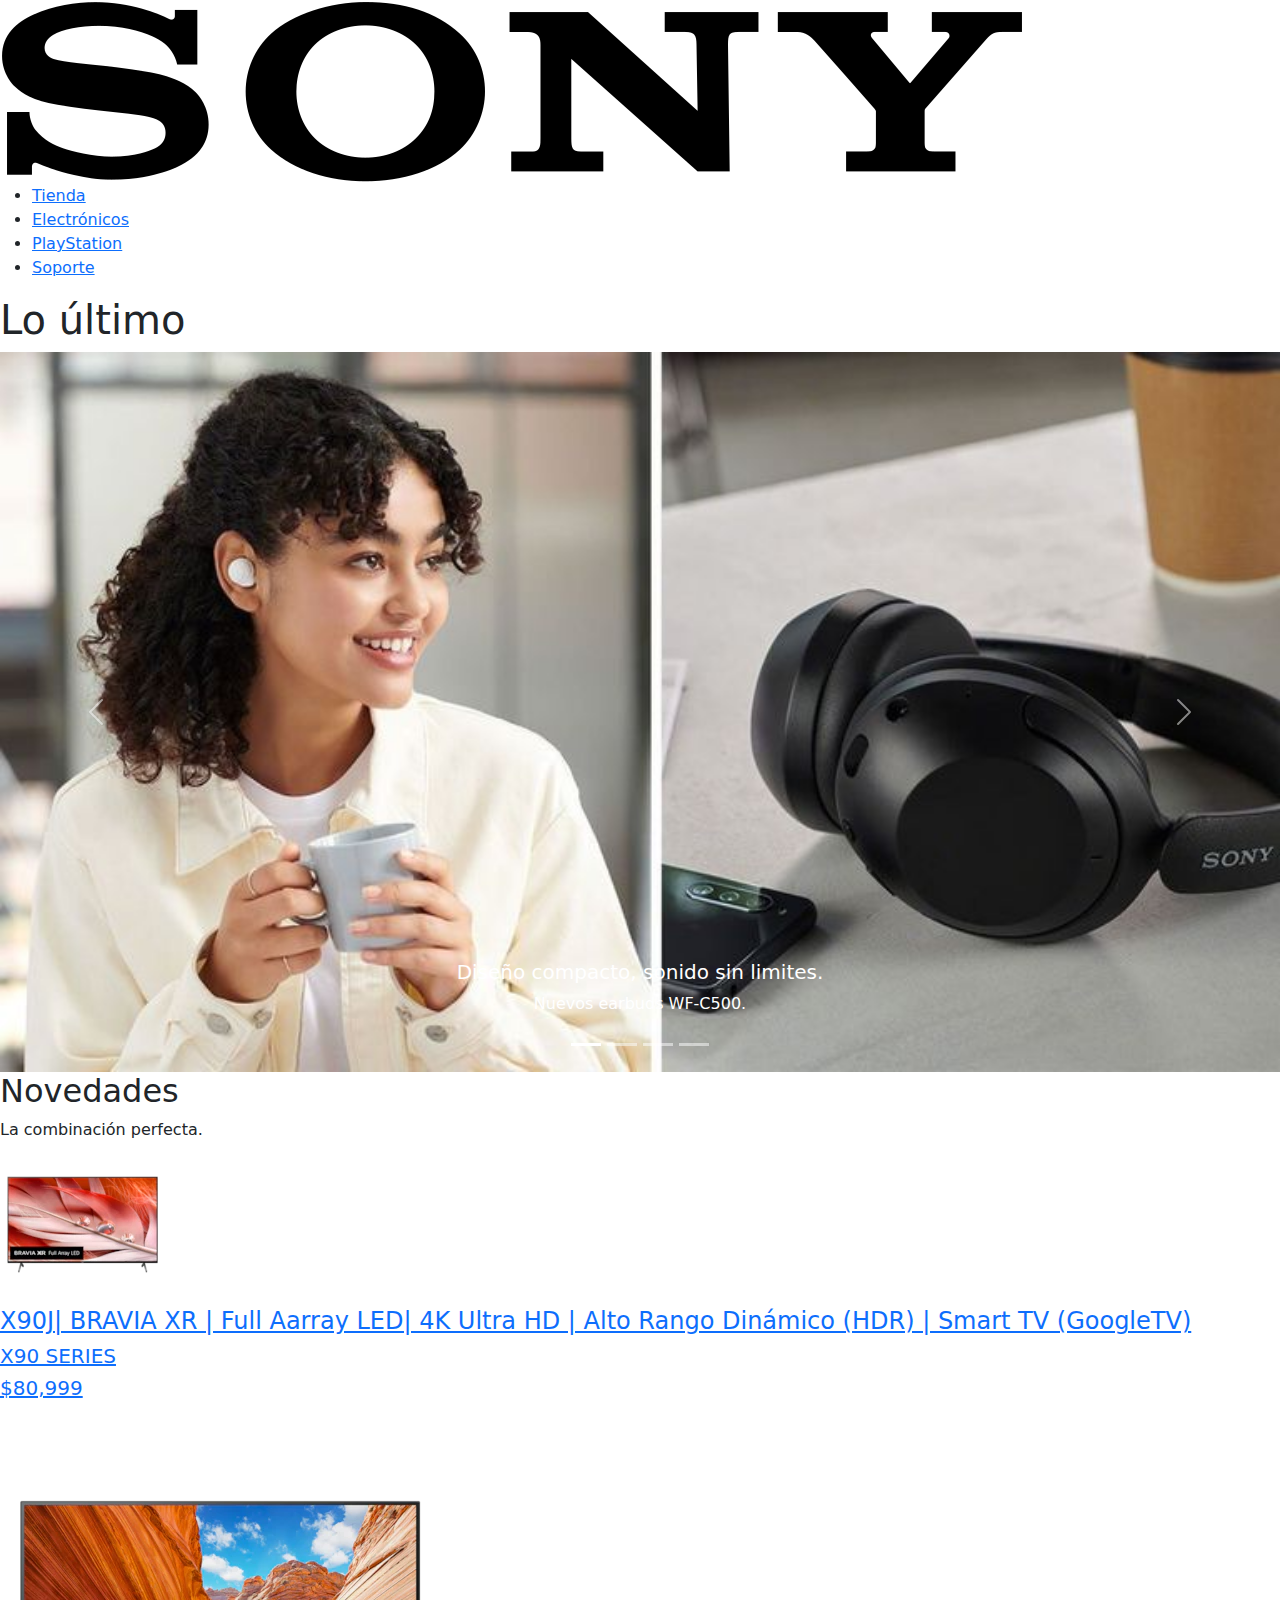
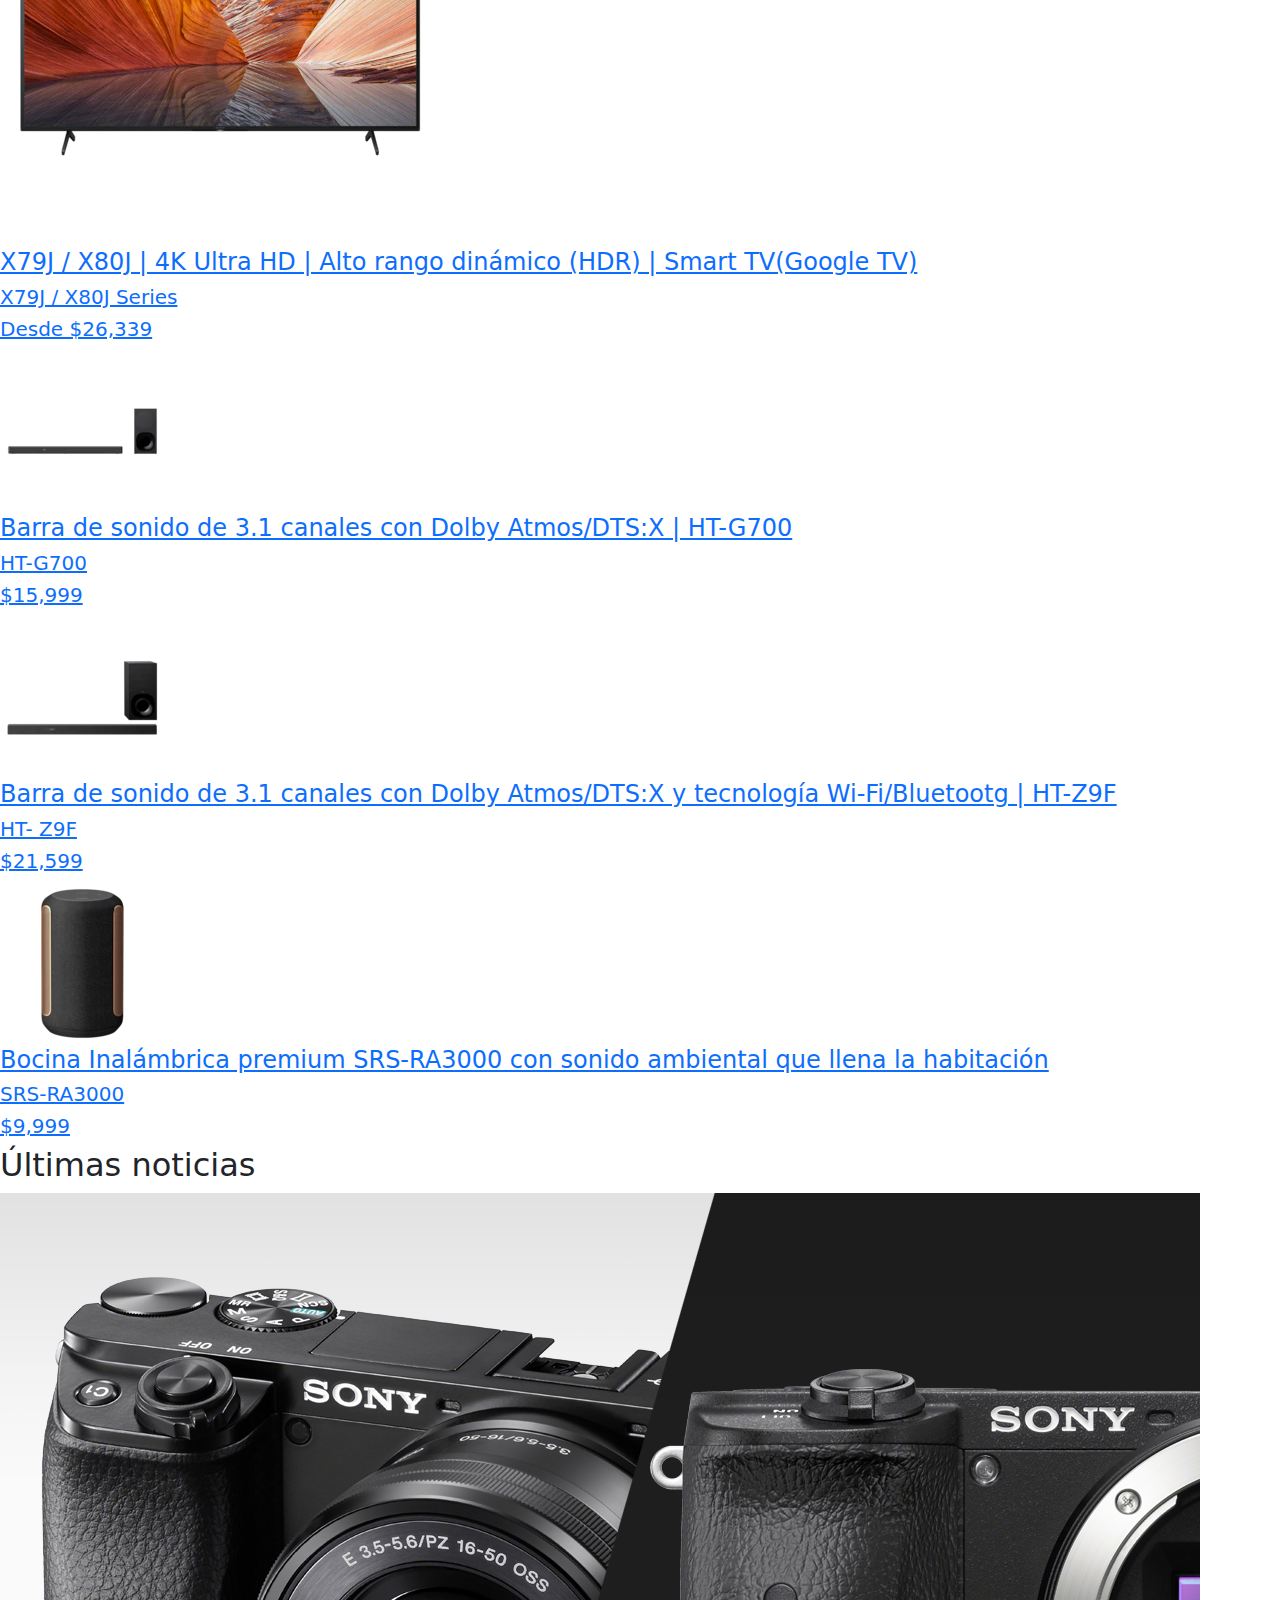
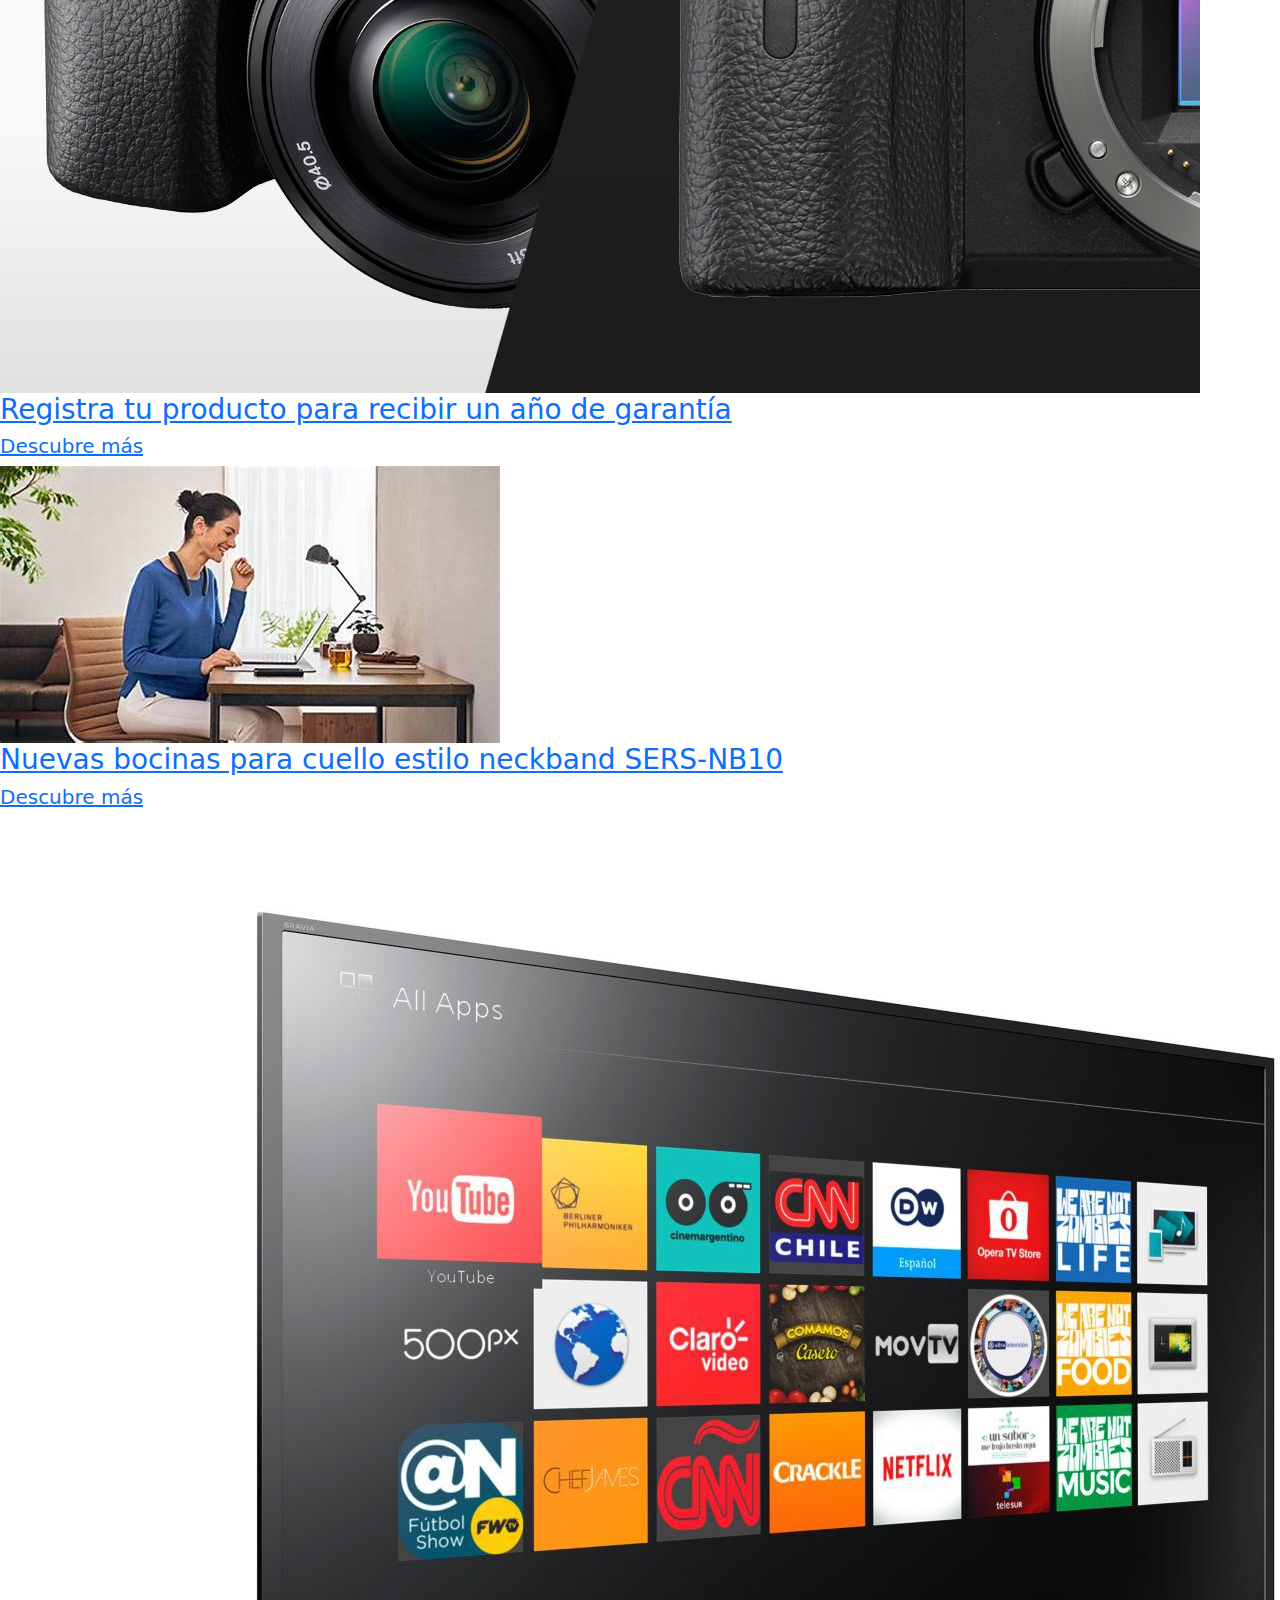
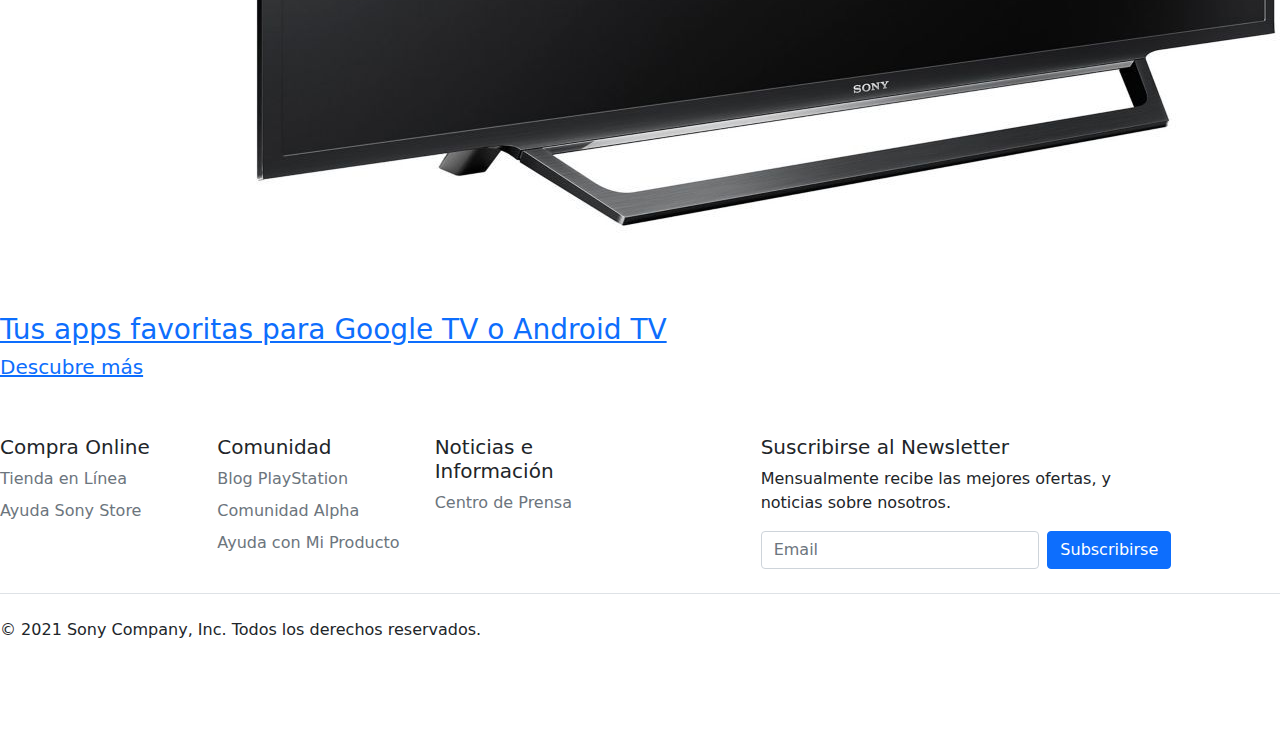
==== index.html @ 89639635 "Primer commit, con un  index, con el contenido basico,  antes de estructurar en una rama secundaria " ====
<!DOCTYPE html>
<html lang="en">
<head>
    <meta charset="UTF-8">
    <meta http-equiv="X-UA-Compatible" content="IE=edge">
    <meta name="viewport" content="width=device-width, initial-scale=1.0">
    <link href="bootstrap-5.1.3-dist/bootstrap-5.1.3-dist/css/bootstrap.css" rel="stylesheet">
    <link rel="stylesheet" href="style.css">
    <meta name="viewport" content="width=device-width, initial-scale=1">
    <title>Sony Argentina</title>
</head>
<body>
    <header>
        <a href="index.html"><img src="/imgs/sonylogo.png"></a>
        <ul>
            <li><a target="blank" href="https://store.sony.com.ar/?cpint=gwt_header">Tienda</a></li>
            <li><a target="blank" href="https://www.sony.com.ar/all-electronics">Electrónicos</a></li>
            <li><a target="blank" href="https://www.playstation.com/es-ar/?">PlayStation</a></li>
            <li><a target="blank" href="https://www.sony-latin.com/es/electronics/support">Soporte</a></li>
        </ul>
    </header>

    <main>
        <section>
            <!--carrousel de exposición-->
            <article>
                <h1>Lo último</h1>
                <div id="carouselExampleCaptions" class="carousel slide" data-bs-ride="carousel">
                    <div class="carousel-indicators">
                        <button type="button" data-bs-target="#carouselExampleCaptions" data-bs-slide-to="0" class="active" aria-current="true" aria-label="Slide 1"></button>
                        <button type="button" data-bs-target="#carouselExampleCaptions" data-bs-slide-to="1" aria-label="Slide 2"></button>
                        <button type="button" data-bs-target="#carouselExampleCaptions" data-bs-slide-to="2" aria-label="Slide 3"></button>
                        <button type="button" data-bs-target="#carouselExampleCaptions" data-bs-slide-to="3" aria-label="Slide 3"></button>
                    </div>
                    <div class="carousel-inner">
                    <div class="carousel-item active">
                        <img src="/imgs/c500foto.jfif" class="d-block w-100" alt="Chica escuchando a gusto, en sus c500">
                        <div class="carousel-caption d-none d-md-block">
                            <h5>Diseño compacto, sonido sin limites.</h5>
                        <p>Nuevos earbuds WF-C500.</p>
                        </div>
                    </div>
                    <div class="carousel-item">
                        <img src="/imgs/wf1000xm4foto.webp" class="d-block w-100" alt="Chica corriendo con sus wx1000xm4 bien a gusto">
                        <!--cambiar el color del div que hace de background en todas las diapositivas porque no se LEE NADA-->
                        <div class="carousel-caption d-none d-md-block">
                            <h5>Tu sonido.Y nada más.</h5>
                            <p>Nuevos WF-1000XM4.</p>
                        </div>
                    </div>
                    <div class="carousel-item">
                        <img src="/imgs/xavax3200.webp" class="d-block w-100" alt="Interactucando con la pantalla tactil AX3200 para automoviles.">
                        <div class="carousel-caption d-none d-md-block">
                        <h5>Disfruta más funciones en tu auto</h5>
                        <p>Pantalla para tu auto XAV-AX3200.</p>
                        </div>
                    </div>
                    <div class="carousel-item">
                        <img src="/imgs/zv1.jpg" class="d-block w-100" alt="Zv1 en dos disposiciones aprovechando su potencial.">
                        <div class="carousel-caption d-none d-md-block">
                            <h5>Diseñada para crear</h5>
                            <p>Cámara ZV1 diseñada para videoblogs/streams.</p>
                        </div>
                    </div>
                    </div>
                    <button class="carousel-control-prev" type="button" data-bs-target="#carouselExampleCaptions" data-bs-slide="prev">
                    <span class="carousel-control-prev-icon" aria-hidden="true"></span>
                    <span class="visually-hidden">Anterior</span>
                    </button>
                    <button class="carousel-control-next" type="button" data-bs-target="#carouselExampleCaptions" data-bs-slide="next">
                    <span class="carousel-control-next-icon" aria-hidden="true"></span>
                    <span class="visually-hidden">Siguiente</span>
                    </button>
                </div>
                
            </article>

            <!--Cuadro ordenado con diferentes productos de novedades-->
            <article>
                <h2>Novedades</h2>
                <div class="novedades">
                    <div>
                        La combinación perfecta.
                    </div>
                    <a href="https://www.sony.com.mx/electronics/televisores/x90j-series?cpint=hot_1_X90J%20SERIES">
                        <img src="/imgs/braviatv.webp" alt="Televisor Smart x90j">
                        <h4>X90J| BRAVIA XR | Full Aarray LED| 4K Ultra HD | Alto Rango Dinámico (HDR) | Smart TV (GoogleTV)</h4>
                        <h5>X90 SERIES</h5>
                        <h5>$80,999</h5>
                    </a>

                    <a href="https://www.sony.com.mx/electronics/televisores/x80j-series?cpint=hot_1_X80J%20SERIES">
                        <img src="/imgs/SMARTTV.webp"alt="Smart TV dealto rango dinámico x80j">
                        <h4>X79J / X80J | 4K Ultra HD | Alto rango dinámico (HDR) | Smart TV(Google TV)</h4> 
                        <h5>X79J / X80J Series</h5>
                        <h5>Desde $26,339</h5>
                    </a>

                    <a href="https://www.sony.com.mx/electronics/barras-sonido/ht-g700?cpint=hot_1_HT-G700">
                        <img src="/imgs/barrasonidohtg700.webp" alt="Barra de sonido sony g700">
                        <h4>Barra de sonido de 3.1 canales con Dolby Atmos/DTS:X | HT-G700</h4>
                        <h5>HT-G700</h5>
                        <h5>$15,999</h5>
                    </a>

                    <a href="https://www.sony.com.mx/electronics/barras-sonido/ht-z9f?cpint=hot_1_HT-Z9F">
                        <img src="/imgs/barrasonidohtz9f.webp" alt="Barra de sonido sony HT-Z9F">
                        <h4>Barra de sonido de 3.1 canales con Dolby Atmos/DTS:X y tecnología Wi-Fi/Bluetootg | HT-Z9F</h4>
                        <h5>HT- Z9F</h5>
                        <h5>$21,599</h5>
                    </a>

                    <a href="https://www.sony.com.mx/electronics/bocinas-inalambricas-bluetooth/srs-ra3000?cpint=hot_1_SRS-RA3000">
                        <img src="/imgs/parlantesrs.webp"alt="Bocina inalámbrica Sony  SRS">
                        <h4>Bocina Inalámbrica premium SRS-RA3000 con sonido ambiental que llena la habitación</h4>
                        <h5>SRS-RA3000</h5>
                        <h5>$9,999</h5>
                    </a>
                </div>
            </article>

            <!--Ultima seccion de servicios y oportunidades-->
            <article>
                <h2>Últimas noticias</h2>
                <a href="https://www.sony-latin.com/corporate/SOLA/alpha-garantia-extendida/index.html?cpint=LP_sola-alpha-garantia-2021_HOMEGWT-CTA">
                    <img src="/imgs/unañogarantia.png">
                    <div>
                        <h3>Registra tu producto para recibir un año de garantía</h3>
                        <h5>Descubre más</h5>
                    </div>
                </a>

                <a href="https://www.sony.com.mx/electronics/bocinas-inalambricas-bluetooth/srs-nb10?cpint=HOMEPAGE_LATESTNEWS_SRSNB10LATNEWS_6370">
                    <img src="/imgs/neckband.jfif">
                    <div>
                        <h3>Nuevas bocinas para cuello estilo neckband SERS-NB10</h3>
                        <h5>Descubre más</h5>
                    </div>
                </a>

                <a href="https://www.sony-latin.com/corporate/SOLA/tv-apps/index.html?cpint=LP_sola-promo-apps-2021_HOMEGWT-LATEST">
                    <img  src="/imgs/mirartuseries.jpg">
                    <div>
                        <h3>Tus apps favoritas para Google TV o Android TV</h3>
                        <h5>Descubre más</h5>
                    </div>
                </a>
            </article>

        </section>
    </main>

    
    <footer class="py-5">
        <div class="row">
            <div class="col-2">
                <h5>Compra Online</h5>
                <ul class="nav flex-column">
                <li class="nav-item mb-2"><a href="http://store.sony.com.mx/?cpint=gwt_footer_onlinepurchase" class="nav-link p-0 text-muted">Tienda en Línea</a></li>
                <li class="nav-item mb-2"><a href="https://store.sony.com.mx/centro-de-ayuda" class="nav-link p-0 text-muted">Ayuda Sony Store</a></li>
                </ul>
            </div>
    
            <div class="col-2">
                <h5>Comunidad</h5>
                <ul class="nav flex-column">
                <li class="nav-item mb-2"><a href="http://blog.latam.playstation.com/?smcid=gwo" class="nav-link p-0 text-muted">Blog PlayStation</a></li>
                <li class="nav-item mb-2"><a href="https://www.facebook.com/comunidadalpha/" class="nav-link p-0 text-muted">Comunidad Alpha</a></li>
                <li class="nav-item mb-2"><a href="http://community.sony.com/?profile.language=es&XID=M:gwt:footer" class="nav-link p-0 text-muted">Ayuda con Mi Producto</a></li>
                </ul>
            </div>
    
            <div class="col-2">
                <h5>Noticias e Información</h5>
                <ul class="nav flex-column">
                <li class="nav-item mb-2"><a href="http://www.sony-latin.com/corporate/SOLA/acerca/centrodeprensa/comunicados.html" class="nav-link p-0 text-muted">Centro de Prensa</a></li>
                </ul>
            </div>
    
            <div class="col-4 offset-1">
                <form>
                <h5>Suscribirse al Newsletter</h5>
                <p>Mensualmente recibe las mejores ofertas, y noticias sobre nosotros.</p>
                <div class="d-flex w-100 gap-2">
                    <label for="newsletter1" class="visually-hidden">Dirección de Email</label>
                    <input id="newsletter1" type="text" class="form-control" placeholder="Email">
                    <button class="btn btn-primary" type="button">Subscribirse</button>
                </div>
                </form>
            </div>
            </div>
    
            <div class="d-flex justify-content-between py-4 my-4 border-top">
            <p>© 2021 Sony Company, Inc. Todos los derechos reservados.</p>
            </div>
        </footer>

    <script src="https://cdn.jsdelivr.net/npm/bootstrap@5.1.3/dist/js/bootstrap.bundle.min.js" integrity="sha384-ka7Sk0Gln4gmtz2MlQnikT1wXgYsOg+OMhuP+IlRH9sENBO0LRn5q+8nbTov4+1p" crossorigin="anonymous"></script>
</body>
</html>
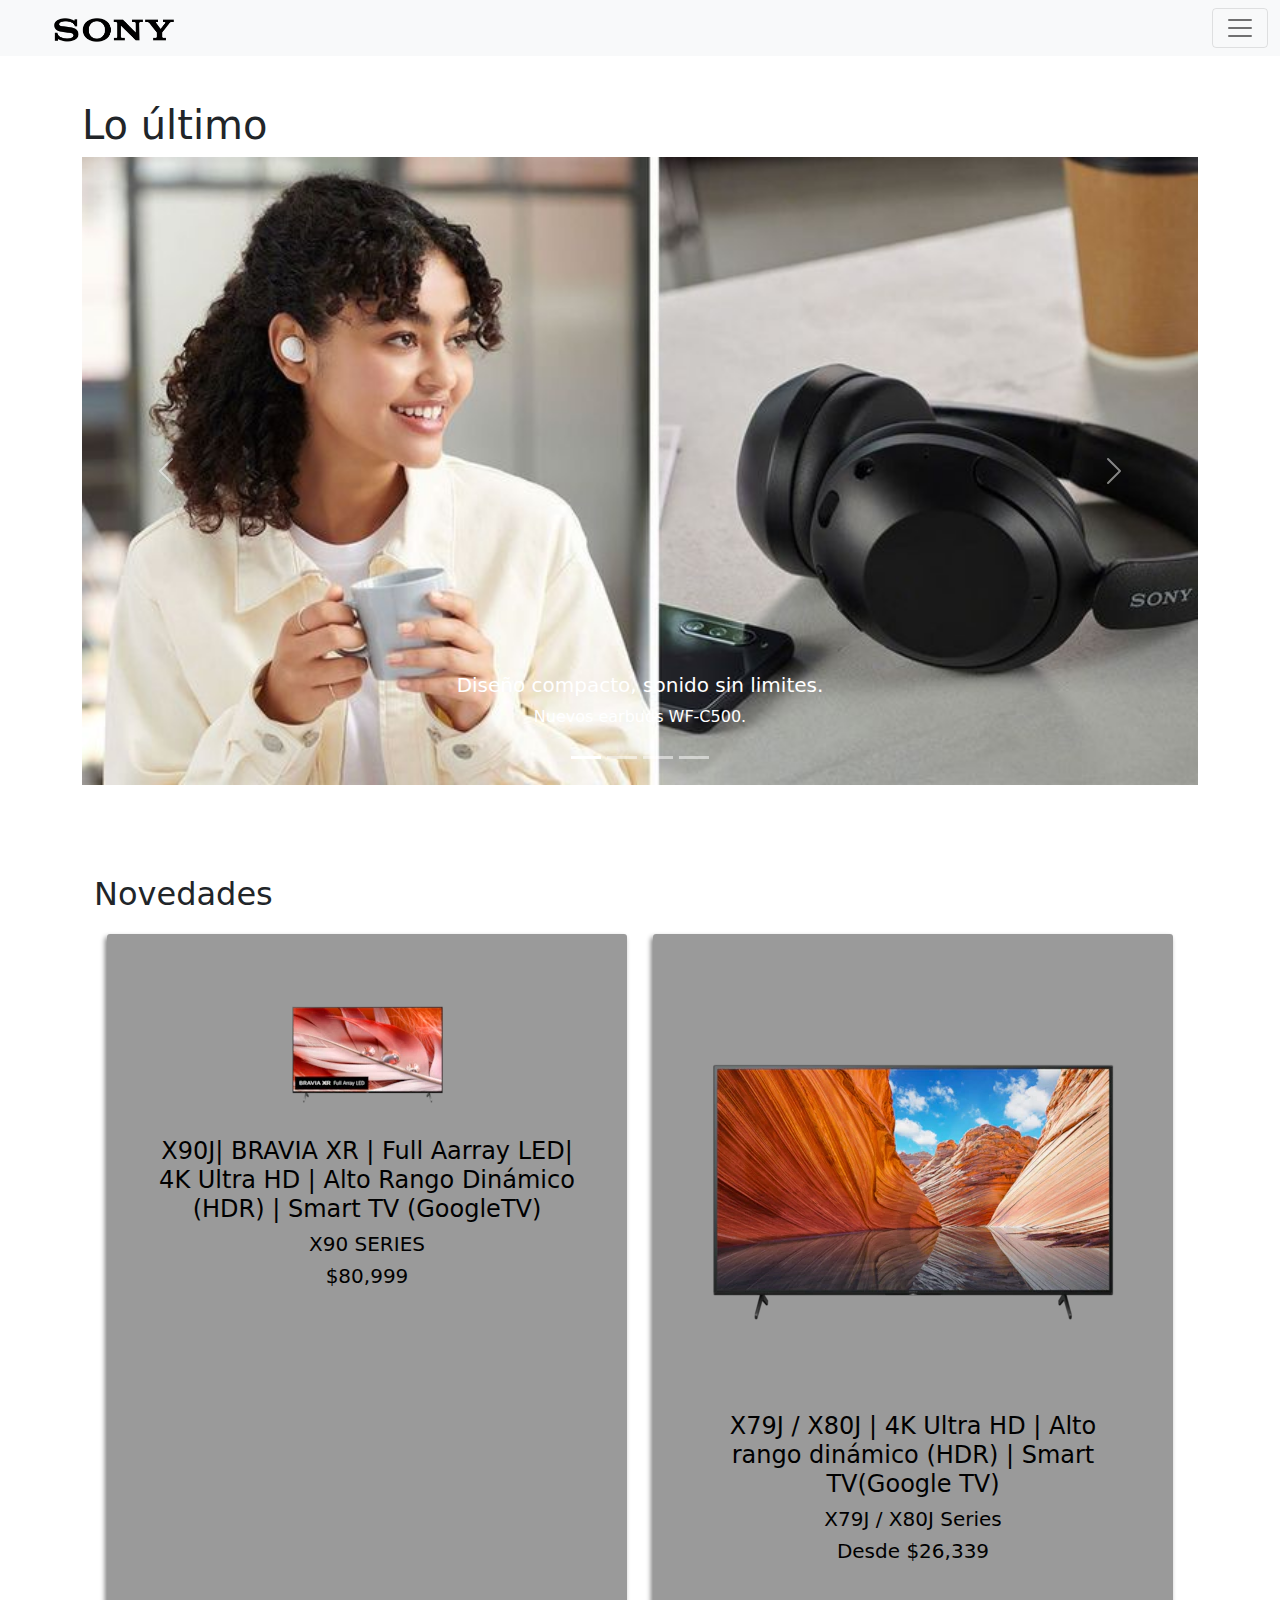
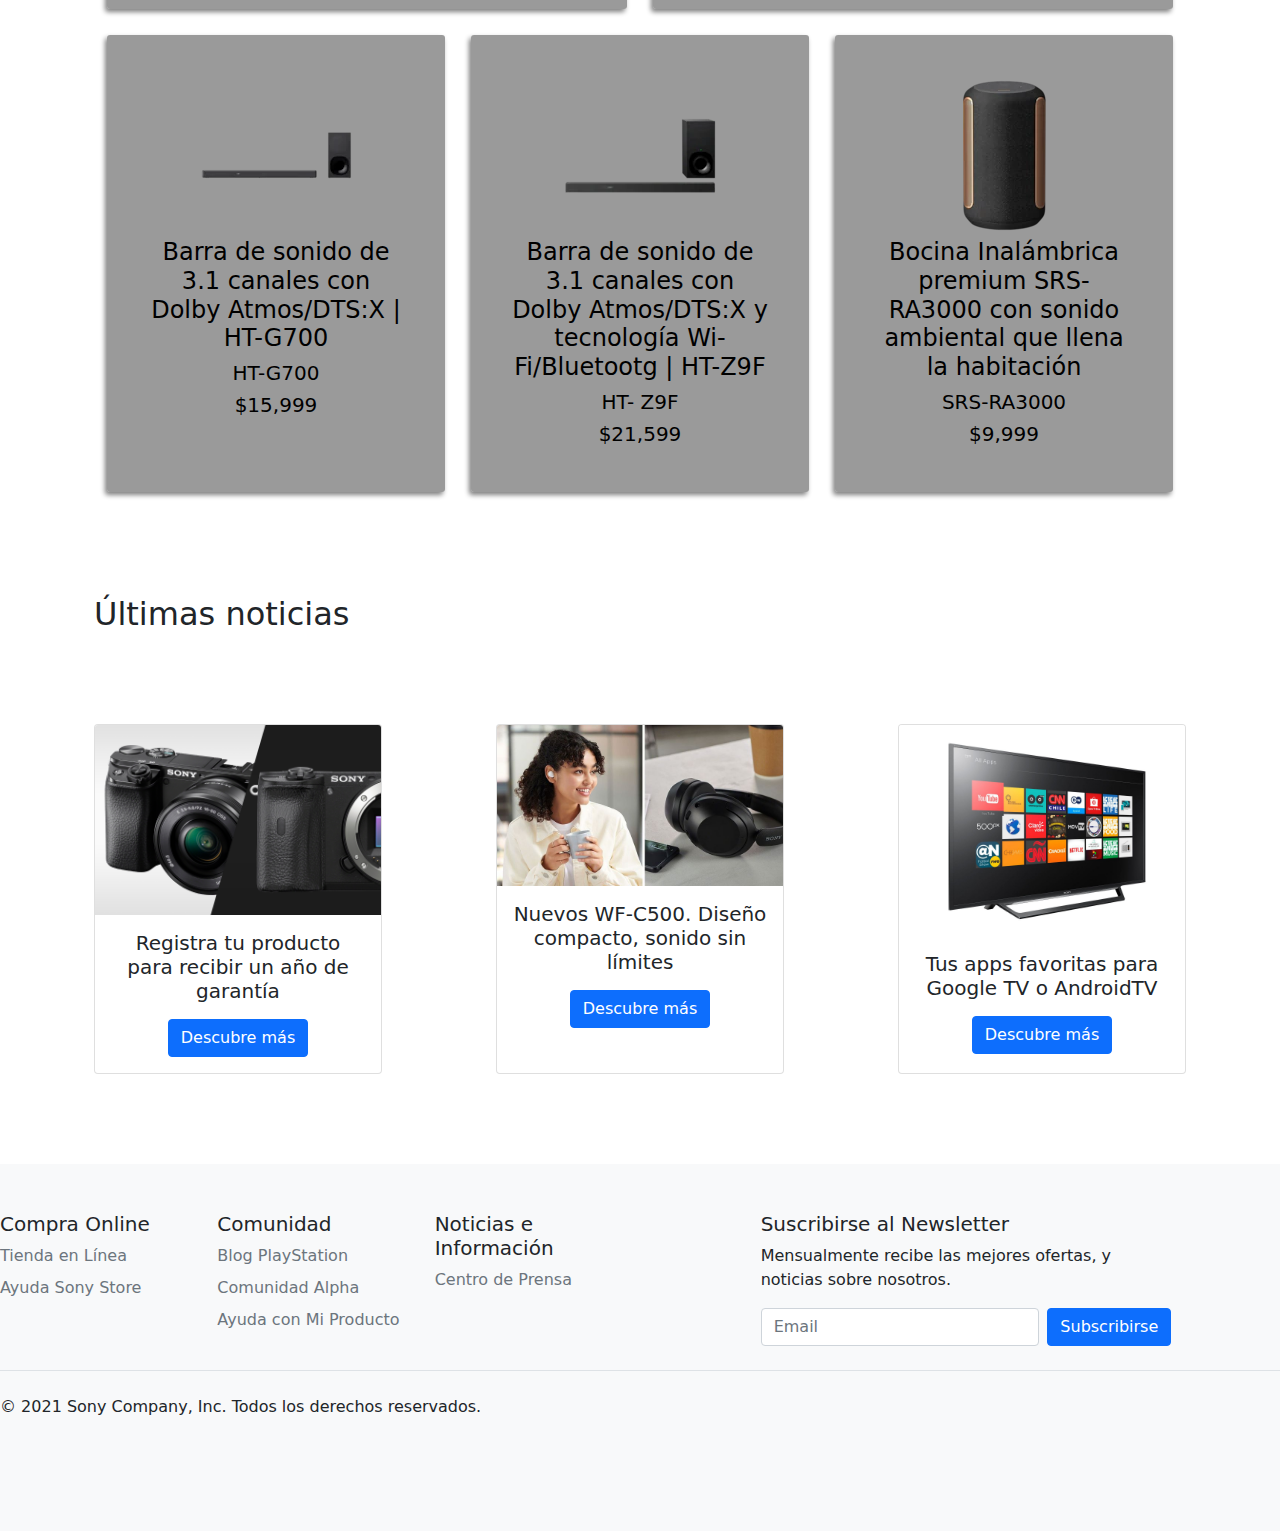
==== commit e9b76c42: "commit en rama bootstrappruebas con el bootstrap aplicado solo en el index" ====
--- a/index.html
+++ b/index.html
@@ -5,27 +5,48 @@
     <meta http-equiv="X-UA-Compatible" content="IE=edge">
     <meta name="viewport" content="width=device-width, initial-scale=1.0">
     <link href="bootstrap-5.1.3-dist/bootstrap-5.1.3-dist/css/bootstrap.css" rel="stylesheet">
-    <link rel="stylesheet" href="style.css">
+    <link rel="stylesheet" href="styles.css">
     <meta name="viewport" content="width=device-width, initial-scale=1">
     <title>Sony Argentina</title>
 </head>
 <body>
     <header>
-        <a href="index.html"><img src="/imgs/sonylogo.png"></a>
-        <ul>
-            <li><a target="blank" href="https://store.sony.com.ar/?cpint=gwt_header">Tienda</a></li>
-            <li><a target="blank" href="https://www.sony.com.ar/all-electronics">Electrónicos</a></li>
-            <li><a target="blank" href="https://www.playstation.com/es-ar/?">PlayStation</a></li>
-            <li><a target="blank" href="https://www.sony-latin.com/es/electronics/support">Soporte</a></li>
-        </ul>
+        <nav class="navbar sticky-top navbar-light bg-light">
+            <div class="container-fluid">
+                <div class="container">
+                    <a class="navbar-brand" href="index.html">
+                    <img src="/imgs/sonylogo.png" alt="Logo de lac compañia de Sony" width="120" height="24">
+                    </a>
+                </div>
+                <button class="navbar-toggler" type="button" data-bs-toggle="collapse" data-bs-target="#navbarNav" aria-controls="navbarNav" aria-expanded="false" aria-label="Toggle navigation">
+                <span class="navbar-toggler-icon"></span>
+                </button>
+                <div class="collapse navbar-collapse" id="navbarNav">
+                    <ul class="navbar-nav">
+                        <li class="nav-item">
+                        <a class="nav-link active" aria-current="page" href="http://store.sony.com.ar/?cpint=gwt_header" target="blank">Tienda</a>
+                        </li>
+                        <li class="nav-item">
+                        <a class="nav-link" href="https://www.sony.com.ar/all-electronics" target="blank">Electrónicos</a>
+                        </li>
+                        <li class="nav-item">
+                        <a class="nav-link" href="https://www.playstation.com/es-ar/?" target="blank">PlayStation</a>
+                        </li>
+                        <li class="nav-item">
+                        <a class="nav-link" href="https://www.sony-latin.com/es/electronics/support" target="blank">Soporte</a>
+                        </li>
+                    </ul>
+                </div>
+            </div>
+        </nav>
     </header>
 
     <main>
-        <section>
+        <section class="container">
             <!--carrousel de exposición-->
             <article>
                 <h1>Lo último</h1>
-                <div id="carouselExampleCaptions" class="carousel slide" data-bs-ride="carousel">
+                <div id="carouselExampleCaptions" class="carousel slide " data-bs-ride="carousel">
                     <div class="carousel-indicators">
                         <button type="button" data-bs-target="#carouselExampleCaptions" data-bs-slide-to="0" class="active" aria-current="true" aria-label="Slide 1"></button>
                         <button type="button" data-bs-target="#carouselExampleCaptions" data-bs-slide-to="1" aria-label="Slide 2"></button>
@@ -76,82 +97,91 @@
             </article>
 
             <!--Cuadro ordenado con diferentes productos de novedades-->
-            <article>
+            <article class="container espacio">
+                
                 <h2>Novedades</h2>
-                <div class="novedades">
-                    <div>
-                        La combinación perfecta.
-                    </div>
-                    <a href="https://www.sony.com.mx/electronics/televisores/x90j-series?cpint=hot_1_X90J%20SERIES">
-                        <img src="/imgs/braviatv.webp" alt="Televisor Smart x90j">
-                        <h4>X90J| BRAVIA XR | Full Aarray LED| 4K Ultra HD | Alto Rango Dinámico (HDR) | Smart TV (GoogleTV)</h4>
-                        <h5>X90 SERIES</h5>
-                        <h5>$80,999</h5>
-                    </a>
-
-                    <a href="https://www.sony.com.mx/electronics/televisores/x80j-series?cpint=hot_1_X80J%20SERIES">
-                        <img src="/imgs/SMARTTV.webp"alt="Smart TV dealto rango dinámico x80j">
-                        <h4>X79J / X80J | 4K Ultra HD | Alto rango dinámico (HDR) | Smart TV(Google TV)</h4> 
-                        <h5>X79J / X80J Series</h5>
-                        <h5>Desde $26,339</h5>
-                    </a>
-
-                    <a href="https://www.sony.com.mx/electronics/barras-sonido/ht-g700?cpint=hot_1_HT-G700">
-                        <img src="/imgs/barrasonidohtg700.webp" alt="Barra de sonido sony g700">
-                        <h4>Barra de sonido de 3.1 canales con Dolby Atmos/DTS:X | HT-G700</h4>
-                        <h5>HT-G700</h5>
-                        <h5>$15,999</h5>
-                    </a>
-
-                    <a href="https://www.sony.com.mx/electronics/barras-sonido/ht-z9f?cpint=hot_1_HT-Z9F">
-                        <img src="/imgs/barrasonidohtz9f.webp" alt="Barra de sonido sony HT-Z9F">
-                        <h4>Barra de sonido de 3.1 canales con Dolby Atmos/DTS:X y tecnología Wi-Fi/Bluetootg | HT-Z9F</h4>
-                        <h5>HT- Z9F</h5>
-                        <h5>$21,599</h5>
-                    </a>
-
-                    <a href="https://www.sony.com.mx/electronics/bocinas-inalambricas-bluetooth/srs-ra3000?cpint=hot_1_SRS-RA3000">
-                        <img src="/imgs/parlantesrs.webp"alt="Bocina inalámbrica Sony  SRS">
-                        <h4>Bocina Inalámbrica premium SRS-RA3000 con sonido ambiental que llena la habitación</h4>
-                        <h5>SRS-RA3000</h5>
-                        <h5>$9,999</h5>
-                    </a>
+                <div class="container">
+
+                    <div class="row">
+                        <a class="col letras articulos text-center" href="https://www.sony.com.mx/electronics/televisores/x90j-series?cpint=hot_1_X90J%20SERIES">
+                            <img src="/imgs/braviatv.webp" alt="Televisor Smart x90j">
+                            <h4>X90J| BRAVIA XR | Full Aarray LED| 4K Ultra HD | Alto Rango Dinámico (HDR) | Smart TV (GoogleTV)</h4>
+                            <h5>X90 SERIES</h5>
+                            <h5>$80,999</h5>
+                        </a>
+
+                        <a class="col letras articulos text-center" href="https://www.sony.com.mx/electronics/televisores/x80j-series?cpint=hot_1_X80J%20SERIES">
+                            <img src="/imgs/SMARTTV.webp"alt="Smart TV dealto rango dinámico x80j">
+                            <h4>X79J / X80J | 4K Ultra HD | Alto rango dinámico (HDR) | Smart TV(Google TV)</h4> 
+                            <h5>X79J / X80J Series</h5>
+                            <h5>Desde $26,339</h5>
+                        </a>
+                    </div>
+
+                    <div class="row">
+                        <a class="col letras articulos  text-center" href="https://www.sony.com.mx/electronics/barras-sonido/ht-g700?cpint=hot_1_HT-G700">
+                            <img src="/imgs/barrasonidohtg700.webp" alt="Barra de sonido sony g700">
+                            <h4>Barra de sonido de 3.1 canales con Dolby Atmos/DTS:X | HT-G700</h4>
+                            <h5>HT-G700</h5>
+                            <h5>$15,999</h5>
+                        </a>
+
+                        <a class="col letras articulos  text-center" href="https://www.sony.com.mx/electronics/barras-sonido/ht-z9f?cpint=hot_1_HT-Z9F">
+                            <img src="/imgs/barrasonidohtz9f.webp" alt="Barra de sonido sony HT-Z9F">
+                            <h4>Barra de sonido de 3.1 canales con Dolby Atmos/DTS:X y tecnología Wi-Fi/Bluetootg | HT-Z9F</h4>
+                            <h5>HT- Z9F</h5>
+                            <h5>$21,599</h5>
+                        </a>
+
+                        <a class="col letras articulos text-center" href="https://www.sony.com.mx/electronics/bocinas-inalambricas-bluetooth/srs-ra3000?cpint=hot_1_SRS-RA3000">
+                            <img src="/imgs/parlantesrs.webp"alt="Bocina inalámbrica Sony  SRS">
+                            <h4>Bocina Inalámbrica premium SRS-RA3000 con sonido ambiental que llena la habitación</h4>
+                            <h5>SRS-RA3000</h5>
+                            <h5>$9,999</h5>
+                        </a>
+                    </div>
                 </div>
             </article>
 
             <!--Ultima seccion de servicios y oportunidades-->
-            <article>
+            <article class="container">
                 <h2>Últimas noticias</h2>
-                <a href="https://www.sony-latin.com/corporate/SOLA/alpha-garantia-extendida/index.html?cpint=LP_sola-alpha-garantia-2021_HOMEGWT-CTA">
-                    <img src="/imgs/unañogarantia.png">
-                    <div>
-                        <h3>Registra tu producto para recibir un año de garantía</h3>
-                        <h5>Descubre más</h5>
-                    </div>
-                </a>
-
-                <a href="https://www.sony.com.mx/electronics/bocinas-inalambricas-bluetooth/srs-nb10?cpint=HOMEPAGE_LATESTNEWS_SRSNB10LATNEWS_6370">
-                    <img src="/imgs/neckband.jfif">
-                    <div>
-                        <h3>Nuevas bocinas para cuello estilo neckband SERS-NB10</h3>
-                        <h5>Descubre más</h5>
-                    </div>
-                </a>
-
-                <a href="https://www.sony-latin.com/corporate/SOLA/tv-apps/index.html?cpint=LP_sola-promo-apps-2021_HOMEGWT-LATEST">
-                    <img  src="/imgs/mirartuseries.jpg">
-                    <div>
-                        <h3>Tus apps favoritas para Google TV o Android TV</h3>
-                        <h5>Descubre más</h5>
-                    </div>
-                </a>
+                <div class="ordenador">
+                    <div class="card" style="width: 18rem;">
+                        <img src="/imgs/unañogarantia.png" class="card-img-top" alt="Promocion para recibir un año de garantía">
+                        <div class="card-body text-center">
+                            <h5 class="card-title">Registra tu producto para recibir un año de garantía</h5>
+                            <p class="card-text"></p>
+                            <a href="https://www.sony-latin.com/corporate/SOLA/alpha-garantia-extendida/index.html?cpint=LP_sola-alpha-garantia-2021_HOMEGWT-CTA" class="btn btn-primary">Descubre más</a>
+                        </div>
+                    </div>
+
+                    <div class="card" style="width: 18rem;">
+                        <img src="/imgs/c500foto.jfif" class="card-img-top" alt="Chica escuchando en los c500">
+                        <div class="card-body text-center">
+                            <h5 class="card-title">Nuevos WF-C500. Diseño compacto, sonido  sin límites</h5>
+                            <p class="card-text"></p>
+                            <a href="https://www.sony-latin.com/corporate/SOLA/tv-apps/index.html?cpint=LP_sola-promo-apps-2021_HOMEGWT-LATEST" class="btn btn-primary">Descubre más</a>
+                        </div>
+                    </div>
+
+                    <div class="card" style="width: 18rem;">
+                        <img src="/imgs/mirartuseries.jpg" class="card-img-top" alt="Promocion para googletv o android tv">
+                        <div class="card-body text-center">
+                            <h5 class="card-title">Tus apps favoritas para Google TV o AndroidTV</h5>
+                            <p class="card-text"></p>
+                            <a href="https://www.sony-latin.com/corporate/SOLA/tv-apps/index.html?cpint=LP_sola-promo-apps-2021_HOMEGWT-LATEST" class="btn btn-primary">Descubre más</a>
+                        </div>
+                    </div>
+
+                </div>
             </article>
 
         </section>
     </main>
 
     
-    <footer class="py-5">
+    <footer class="py-5 fondo bg-light">
         <div class="row">
             <div class="col-2">
                 <h5>Compra Online</h5>
--- a/styles.css
+++ b/styles.css
@@ -0,0 +1,46 @@
+.fondo {
+    background-color: rgb(58, 58, 58);
+}
+
+.logo {
+    padding-top: 1vh;
+    width: 10%;
+}
+
+.listas{
+    list-style-type:none;
+    text-decoration:none;
+    color: antiquewhite;
+}
+.ordenador {
+    display: flex;
+    flex-direction: row;
+    justify-content: space-between;
+    margin-bottom: 10vh;
+    margin-top: 10vh;
+}
+
+main {
+    margin-top: 5vh;
+}
+.articulos{
+    background-color: rgba(95, 95, 95, 0.63);
+    margin: 1vw;
+    padding:3vw;
+    box-shadow: -2px 3px 5px gray;
+    border-radius: 3px;
+}
+
+.letras {
+    text-decoration: none;
+    color: black;
+}
+
+.espacio{
+    margin-top:10vh;
+    margin-bottom: 10vh;
+}
+
+.colorBox {
+    background-color: rgba(0, 0, 0, 0.61);
+}